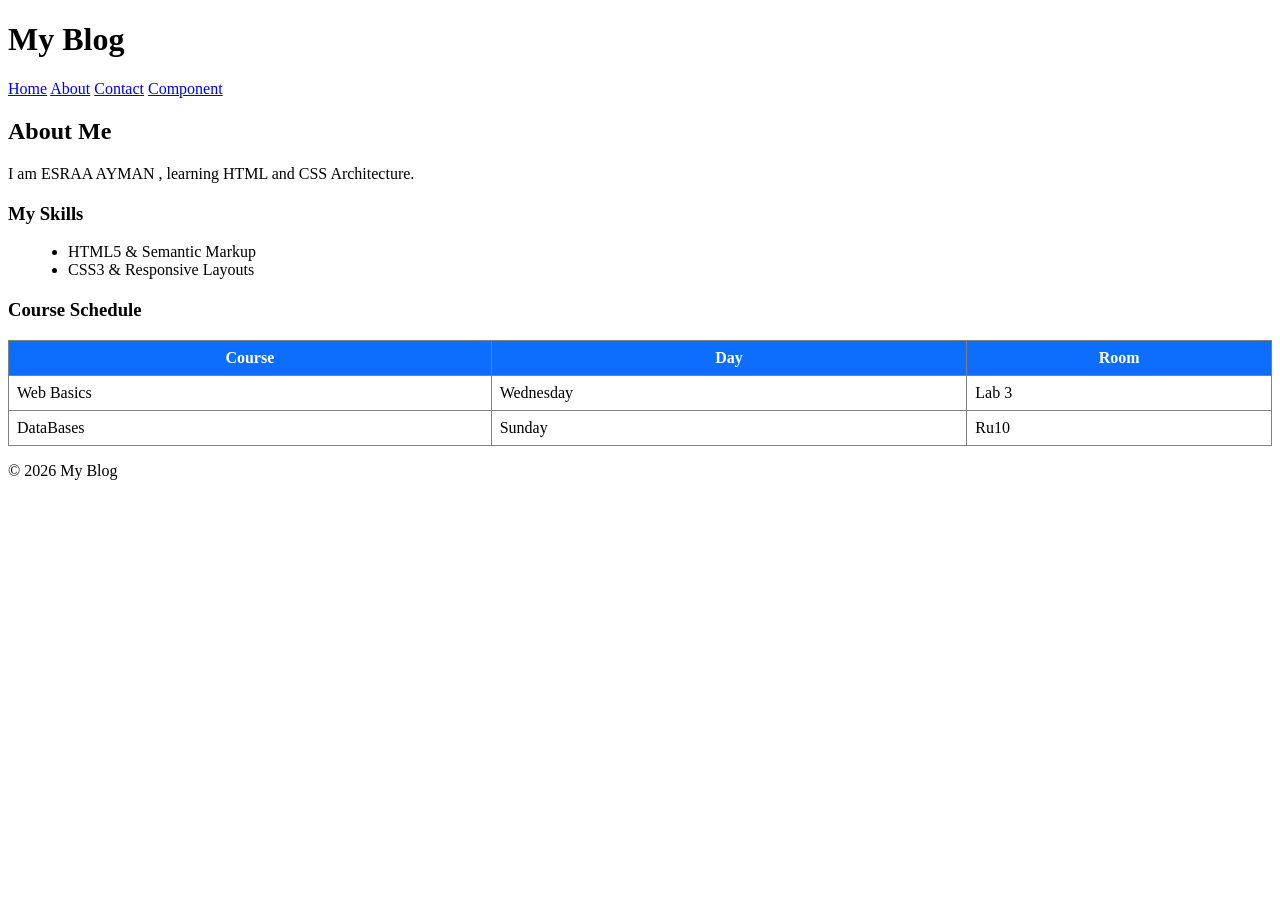
==== about.html @ 06c73d32 "Add files via upload" ====
<!DOCTYPE html>
<html lang="en">
<head>
  <meta charset="UTF-8">
  <meta name="viewport" content="width=device-width, initial-scale=1.0">
  <title>First Project - About</title>
  <link rel="stylesheet" href="css/style.css">
  <link rel="stylesheet" href="style1.css">
</head>
<body>

  <header>
    <h1>My Blog</h1>
    <nav>
      <a href="index.html">Home</a>
      <a href="about.html">About</a>
      <a href="contact.html">Contact</a>
      <a href="component.html">Component</a>
    </nav>
  </header>

  <main>
    <section>
      <h2>About Me</h2>
      <p>I am ESRAA AYMAN , learning HTML and CSS Architecture.</p>

      <h3 style="margin-top: 20px;">My Skills</h3>
      <ul style="margin-left: 20px; margin-bottom: 20px;">
        <li>HTML5 & Semantic Markup</li>
        <li>CSS3 & Responsive Layouts</li>
      </ul>

      <h3>Course Schedule</h3>
      <table style="width: 100%; border-collapse: collapse; margin-top: 10px;" border="1">
        <thead>
          <tr style="background-color: #0d6efd; color: white;">
            <th style="padding: 8px;">Course</th>
            <th style="padding: 8px;">Day</th>
            <th style="padding: 8px;">Room</th>
          </tr>
        </thead>
        <tbody>
          <tr>
            <td style="padding: 8px;">Web Basics</td>
            <td style="padding: 8px;">Wednesday</td>
            <td style="padding: 8px;">Lab 3</td>
          </tr>
          <tr>
            <td style="padding: 8px;">DataBases</td>
            <td style="padding: 8px;">Sunday</td>
            <td style="padding: 8px;">Ru10</td>
          </tr>
        </tbody>
      </table>
    </section>
  </main>

  <footer>
    <p>&copy; 2026 My Blog</p>
  </footer>

</body>
</html>
---- style1.css ----
٠/* ==========================================
   Component Library Styles
   ========================================== */

/* 1. Form Elements */


.form-group {
  margin-bottom: 15px;
}

label {
  display: block;
  margin-bottom: 6px;
  font-weight: bold;
  color: inherit;
}

input[type="text"],
input[type="email"],
input[type="number"],
input[type="date"],
select,
textarea {
  width: 100%;
  padding: 10px;
  border: 1px solid #cccccc;
  border-radius: 6px;
  font-size: 1rem;
  background-color: #ffffff;
  color: #212529;
}

.btn {
  display: inline-block;
  padding: 10px 20px;
  background-color: #0d6efd;
  color: #ffffff;
  border: none;
  border-radius: 6px;
  font-size: 1rem;
  font-weight: bold;
  cursor: pointer;
  text-decoration: none;
  text-align: center;
}

.btn:hover {
  background-color: #0b5ed7;
}

/* 2. CSS-Only Modal Window */
.modal-overlay {
  display: none;
  position: fixed;
  top: 0;
  left: 0;
  width: 100%;
  height: 100%;
  background: rgba(0, 0, 0, 0.7);
  justify-content: center;
  align-items: center;
  z-index: 1000;
}

/* Open modal using :target selector */
.modal-overlay:target {
  display: flex;
}

.modal-content {
  background: #ffffff;
  padding: 25px;
  border-radius: 8px;
  max-width: 500px;
  width: 90%;
  position: relative;
  box-shadow: 0 4px 15px rgba(0,0,0,0.2);
  color: #212529;
}

.close-btn {
  position: absolute;
  top: 10px;
  right: 15px;
  font-size: 1.5rem;
  text-decoration: none;
  color: #000000;
  font-weight: bold;
}

/* 3. Alert / Notification Component */
.alert {
  padding: 15px;
  border-radius: 6px;
  margin-bottom: 20px;
  font-weight: 500;
}

.alert-info {
  background-color: #cce5ff;
  color: #004085;
  border: 1px solid #b8daff;
}

.alert-success {
  background-color: #d4edda;
  color: #155724;
  border: 1px solid #c3e6cb;
}

/* Dark Mode Overrides for Components */
@media (prefers-color-scheme: dark) {
  input[type="text"],
  input[type="email"],
  input[type="number"],
  input[type="date"],
  select,
  textarea {
    background-color: #2a2a2a;
    color: #ffffff;
    border-color: #444444;
  }

  .modal-content {
    background-color: #1e1e1e;
    color: #ffffff;
  }

  .close-btn {
    color: #ffffff;
  }

  .alert-info {
    background-color: #003366;
    color: #e0e0e0;
    border-color: #004488;
  }

  .alert-success {
    background-color: #1e4620;
    color: #e0e0e0;
    border-color: #2a5d2c;
  }
}
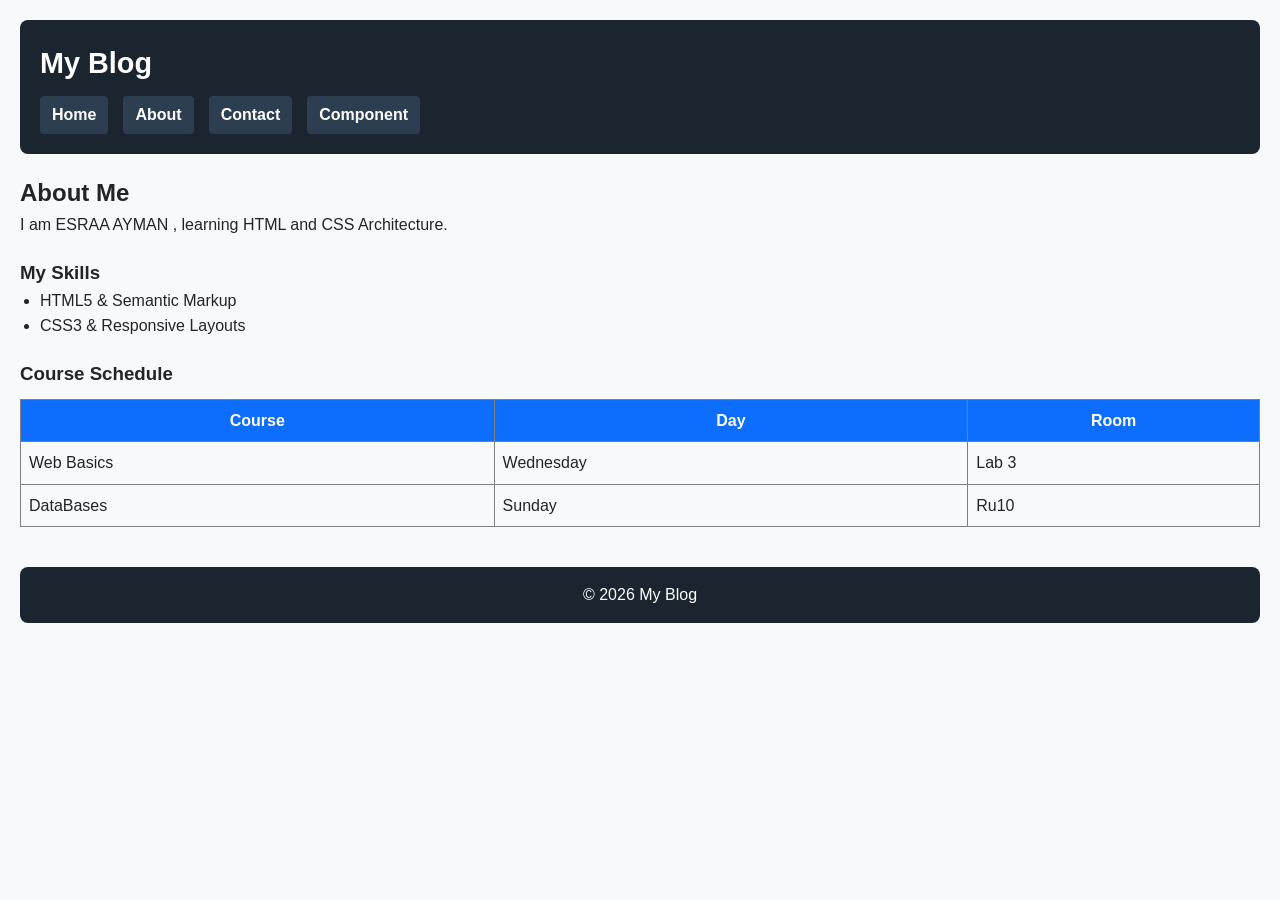
==== commit df968c45: "Update about.html" ====
--- a/about.html
+++ b/about.html
@@ -4,7 +4,7 @@
   <meta charset="UTF-8">
   <meta name="viewport" content="width=device-width, initial-scale=1.0">
   <title>First Project - About</title>
-  <link rel="stylesheet" href="css/style.css">
+  <link rel="stylesheet" href="style.css">
   <link rel="stylesheet" href="style1.css">
 </head>
 <body>
@@ -60,4 +60,4 @@
   </footer>
 
 </body>
-</html>+</html>
--- a/style.css
+++ b/style.css
@@ -0,0 +1,129 @@
+/* ==========================================
+   1. General & Base Styles
+   ========================================== */
+* {
+  box-sizing: border-box;
+  margin: 0;
+  padding: 0;
+}
+
+body {
+  font-family: Arial, Helvetica, sans-serif;
+  line-height: 1.6;
+  background-color: #f8f9fa;
+  color: #212529;
+  padding: 20px;
+}
+
+/* Accessibility: Clear focus ring */
+a:focus, button:focus, input:focus, select:focus, textarea:focus {
+  outline: 3px solid #0d6efd;
+  outline-offset: 2px;
+}
+
+/* Header & Nav */
+header {
+  background-color: #1a252f;
+  color: #ffffff;
+  padding: 20px;
+  border-radius: 8px;
+  margin-bottom: 20px;
+}
+
+header h1 {
+  margin-bottom: 10px;
+  font-size: 1.8rem;
+}
+
+nav {
+  display: flex;
+  gap: 15px;
+  flex-wrap: wrap;
+}
+
+nav a {
+  color: #ffffff;
+  text-decoration: none;
+  font-weight: bold;
+  padding: 6px 12px;
+  border-radius: 4px;
+  background-color: #2c3e50;
+  transition: background-color 0.2s ease;
+}
+
+nav a:hover, nav a:focus {
+  background-color: #0d6efd;
+}
+
+/* ==========================================
+   2. Responsive Layout (Grid Breakpoints)
+   ========================================== */
+/* Mobile First: 1 Column */
+.posts-grid {
+  display: grid;
+  grid-template-columns: 1fr;
+  gap: 20px;
+  margin-top: 20px;
+}
+
+article {
+  background: #ffffff;
+  padding: 20px;
+  border-radius: 8px;
+  border: 1px solid #e0e0e0;
+  box-shadow: 0 2px 5px rgba(0,0,0,0.05);
+}
+
+/* Tablet: 2 Columns */
+@media (min-width: 768px) {
+  .posts-grid {
+    grid-template-columns: repeat(2, 1fr);
+  }
+}
+
+/* Desktop: 3 Columns */
+@media (min-width: 1024px) {
+  .posts-grid {
+    grid-template-columns: repeat(3, 1fr);
+  }
+}
+
+/* Footer */
+footer {
+  margin-top: 40px;
+  padding: 15px;
+  text-align: center;
+  background-color: #1a252f;
+  color: #ffffff;
+  border-radius: 8px;
+}
+
+/* ==========================================
+   3. Dark Mode Support (@media prefers-color-scheme)
+   ========================================== */
+@media (prefers-color-scheme: dark) {
+  body {
+    background-color: #121212;
+    color: #e0e0e0;
+  }
+
+  header, footer {
+    background-color: #1e1e1e;
+    color: #ffffff;
+  }
+
+  nav a {
+    background-color: #333333;
+    color: #ffffff;
+  }
+
+  article {
+    background-color: #1e1e1e;
+    border-color: #333333;
+    color: #e0e0e0;
+  }
+
+  h1, h2, h3 {
+    color: #ffffff;
+  }
+}
